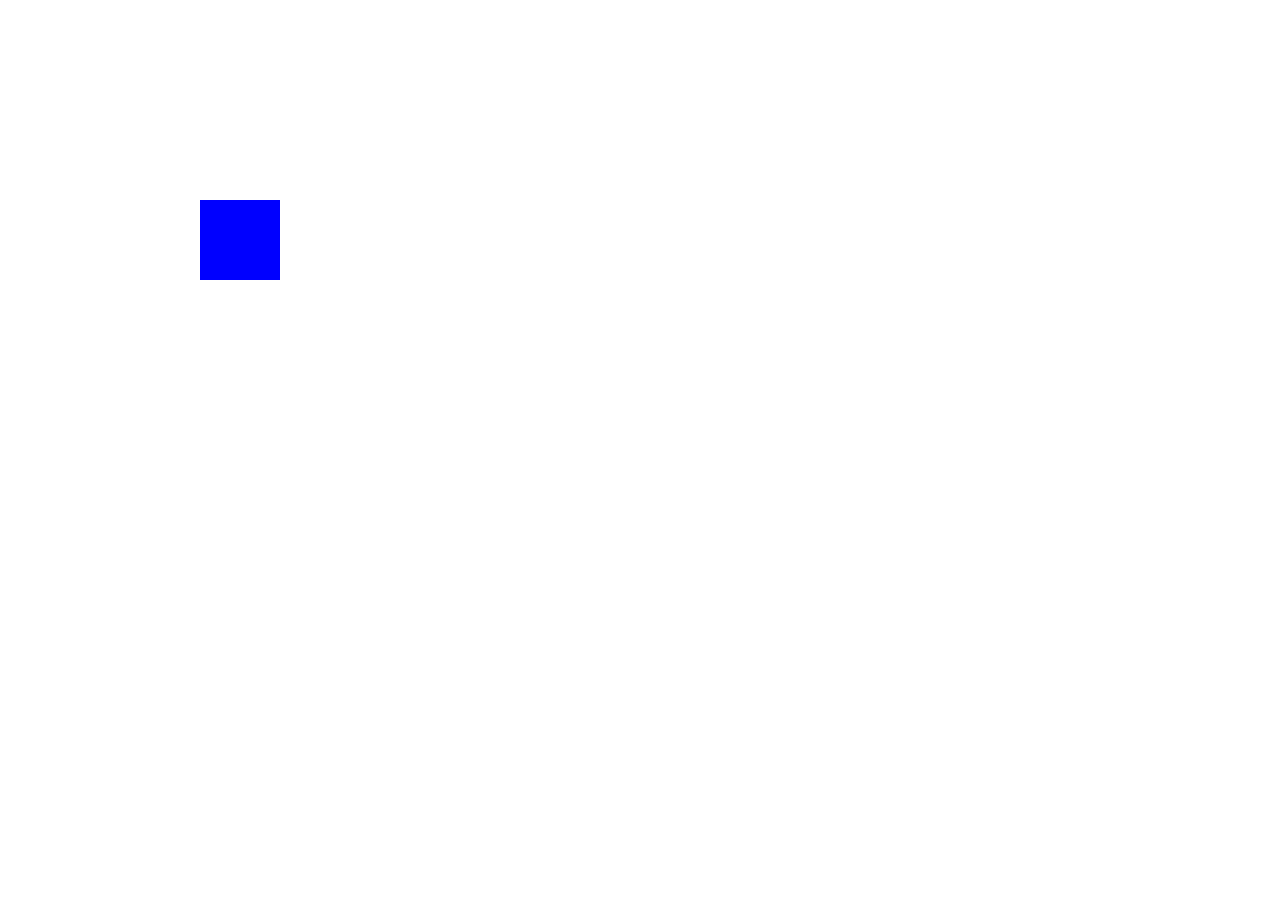
==== animate.html @ 848fd11d "CHanges" ====
<!DOCTYPE HTML PUBLIC "-//W3C//DTD HTML 4.01//EN"
	"http://www.w3.org/TR/html4/strict.dtd">
<html>
<head>
	<title>Animation Test</title>
	<style type="text/css" media="screen">
		#box{
			height: 80px;
			width: 80px;
			display: block;
			position: absolute;
			top: 200px;
			left: 200px;
		}

		#box.animate {
		 -webkit-animation-duration: 4s;
		 -webkit-animation-direction: alternate;
		 -webkit-animation-timing-function: ease-in-out;
		}
	</style>
	<script src="xui.js" type="text/javascript" charset="utf-8"></script>
	<script type="text/javascript" charset="utf-8">
		x$(window).load(function(){
			x$('#box').click(function(e){
				alert("!!!");
				x$('#box').tween([{ left:100, backgroundColor:'green', duration:.2 }, { right:100 }]).addClass("animate");
			});
		});
	</script>
</head>
<body>
	<div id="box" style="background:blue"></div>
</body>
</html>
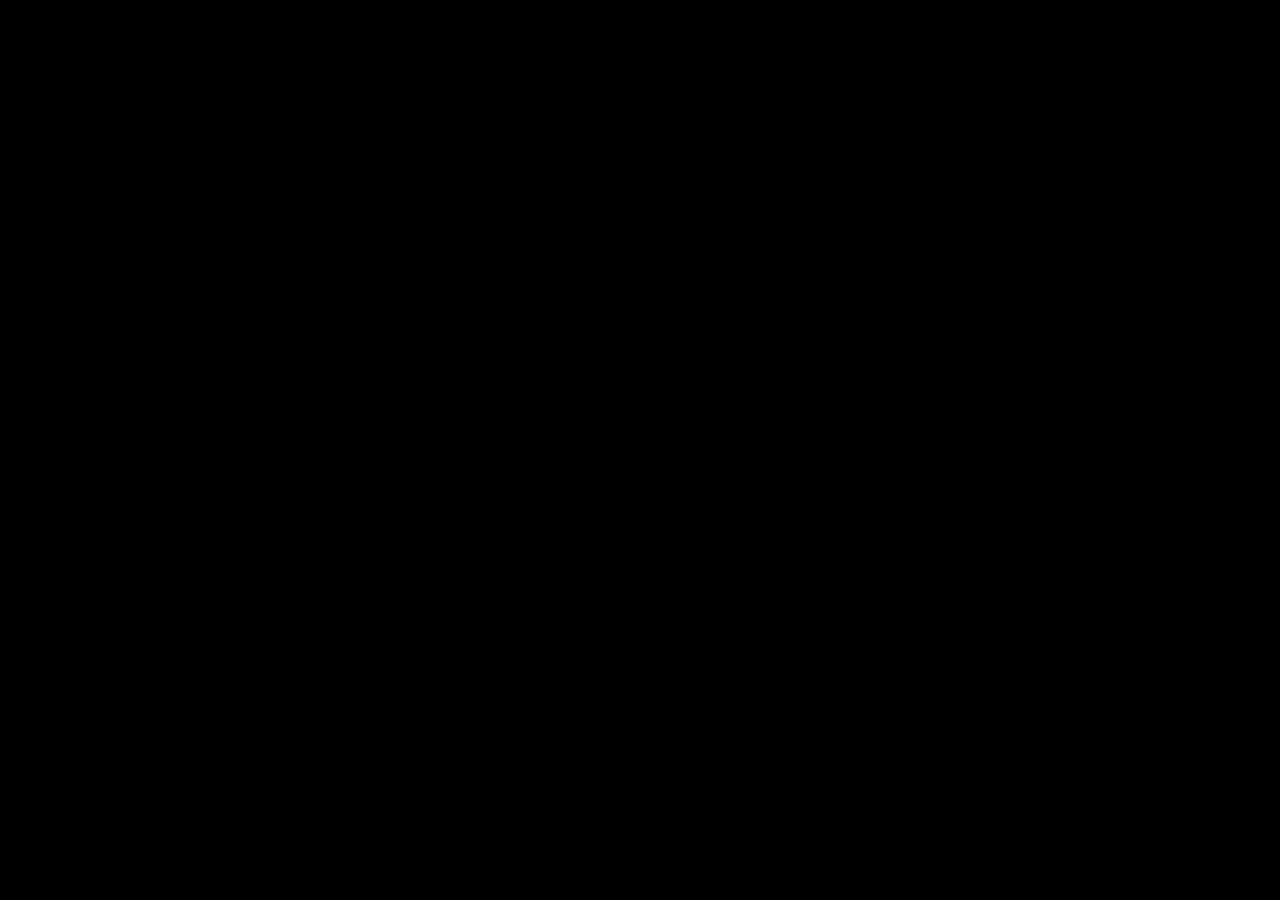
==== commit 3637f69b: "Last commit." ====
--- a/animate.html
+++ b/animate.html
@@ -1,35 +1,23 @@
-<!DOCTYPE HTML PUBLIC "-//W3C//DTD HTML 4.01//EN"
-	"http://www.w3.org/TR/html4/strict.dtd">
+<!DOCTYPE HTML>
 <html>
 <head>
+	<!-- iPhone meta info -->
+	<meta name="apple-mobile-web-app-capable" content="yes" />
+	<meta name="apple-mobile-web-app-status-bar-style" content="black" />
+	<meta name="viewport" content="width=device-width; height=device-height; initial-scale=1.0; maximum-scale=1.0; user-scalable=0;" />
+
+	<link rel="apple-touch-startup-image" href="./startup.png">
+	<link rel="apple-touch-icon" href="./apple-touch-icon-precomposed.png"/>
+	<link rel="apple-touch-icon-precomposed" href="./apple-touch-icon-precomposed.png"/>
+
 	<title>Animation Test</title>
-	<style type="text/css" media="screen">
-		#box{
-			height: 80px;
-			width: 80px;
-			display: block;
-			position: absolute;
-			top: 200px;
-			left: 200px;
-		}
 
-		#box.animate {
-		 -webkit-animation-duration: 4s;
-		 -webkit-animation-direction: alternate;
-		 -webkit-animation-timing-function: ease-in-out;
-		}
-	</style>
-	<script src="xui.js" type="text/javascript" charset="utf-8"></script>
-	<script type="text/javascript" charset="utf-8">
-		x$(window).load(function(){
-			x$('#box').click(function(e){
-				alert("!!!");
-				x$('#box').tween([{ left:100, backgroundColor:'green', duration:.2 }, { right:100 }]).addClass("animate");
-			});
-		});
-	</script>
+	<script src="xui-min.js" type="text/javascript" charset="utf-8"></script>
+	<script src="touch.js" type="text/javascript" charset="utf-8"></script>
+	<link rel="stylesheet" href="animate.css" type="text/css" media="screen" title="" charset="utf-8">
 </head>
 <body>
-	<div id="box" style="background:blue"></div>
+	<img id="help-h" class="help" src="help-h.png">
+	<img id="help-v" class="help" src="help-v.png">
 </body>
 </html>